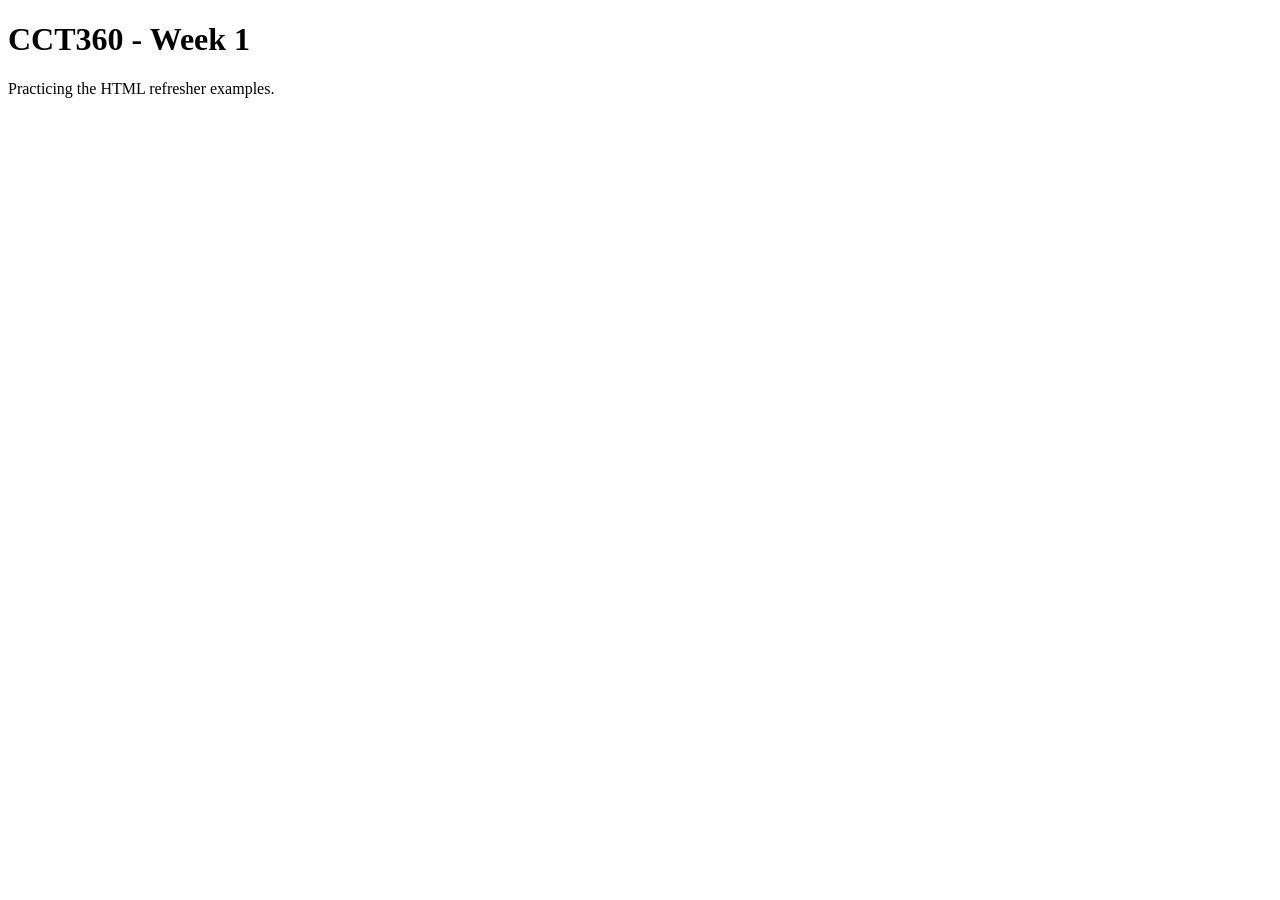
==== index.html @ 23e2a7b9 "Week 1: HTML refresher starter" ====
<!DOCTYPE html>
<html lang="en">
<head>
  <meta charset="UTF-8">
  <meta name="viewport" content="width=device-width, initial-scale=1.0">
  <title>Week 1 - HTML Refresher</title>
</head>
<body>
  <h1>CCT360 - Week 1</h1>
  <p>Practicing the HTML refresher examples.</p>
</body>
</html>
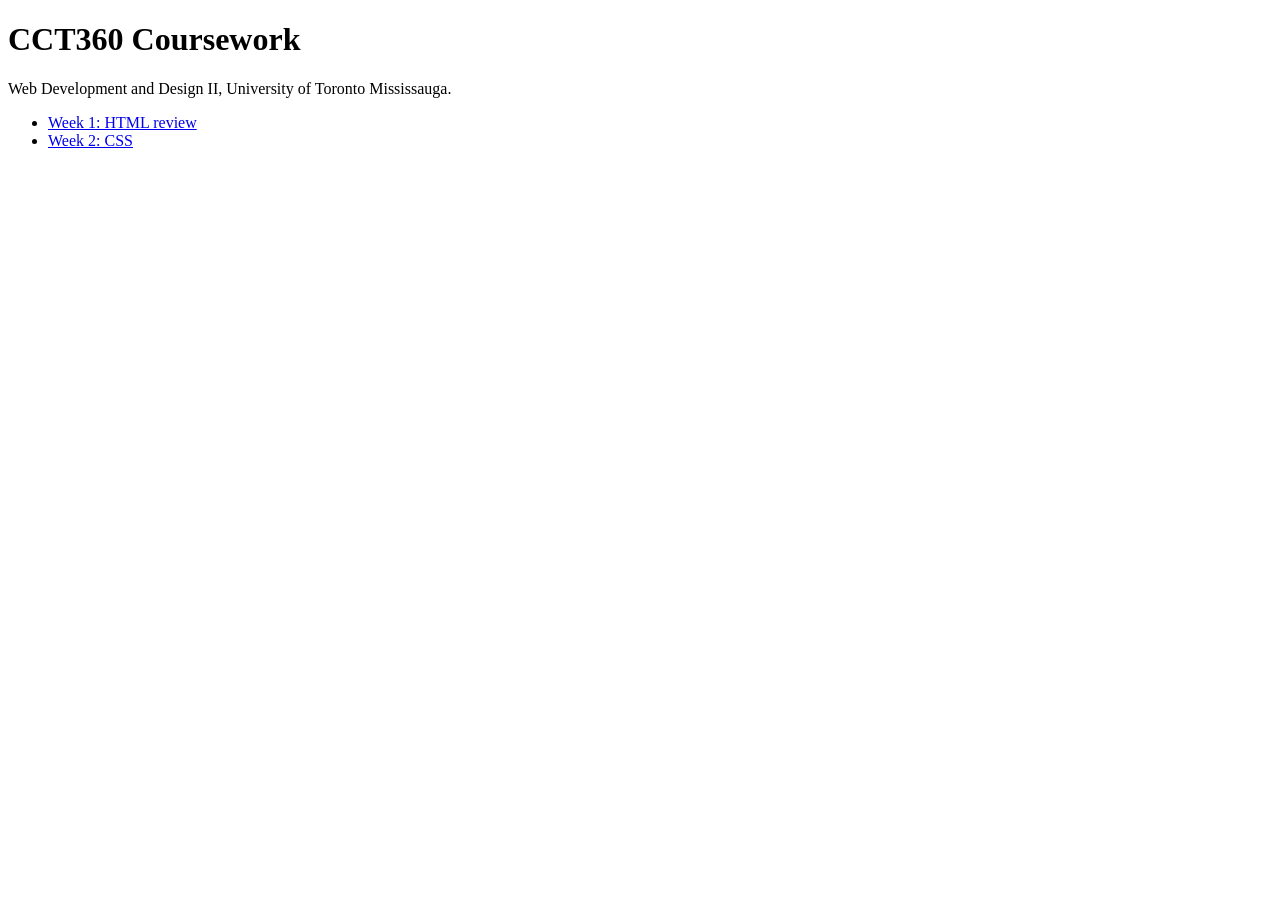
==== commit aed0e4a9: "Set up folder structure, home page, and gitignore" ====
--- a/index.html
+++ b/index.html
@@ -1,12 +1,16 @@
 <!DOCTYPE html>
 <html lang="en">
 <head>
-  <meta charset="UTF-8">
-  <meta name="viewport" content="width=device-width, initial-scale=1.0">
-  <title>Week 1 - HTML Refresher</title>
+	<meta charset="UTF-8">
+	<meta name="viewport" content="width=device-width, initial-scale=1.0">
+	<title>CCT360 - Dani</title>
 </head>
 <body>
-  <h1>CCT360 - Week 1</h1>
-  <p>Practicing the HTML refresher examples.</p>
+	<h1>CCT360 Coursework</h1>
+	<p>Web Development and Design II, University of Toronto Mississauga.</p>
+	<ul>
+		<li><a href="week01/index.html">Week 1: HTML review</a></li>
+		<li><a href="week02/index.html">Week 2: CSS</a></li>
+	</ul>
 </body>
-</html>+</html>
